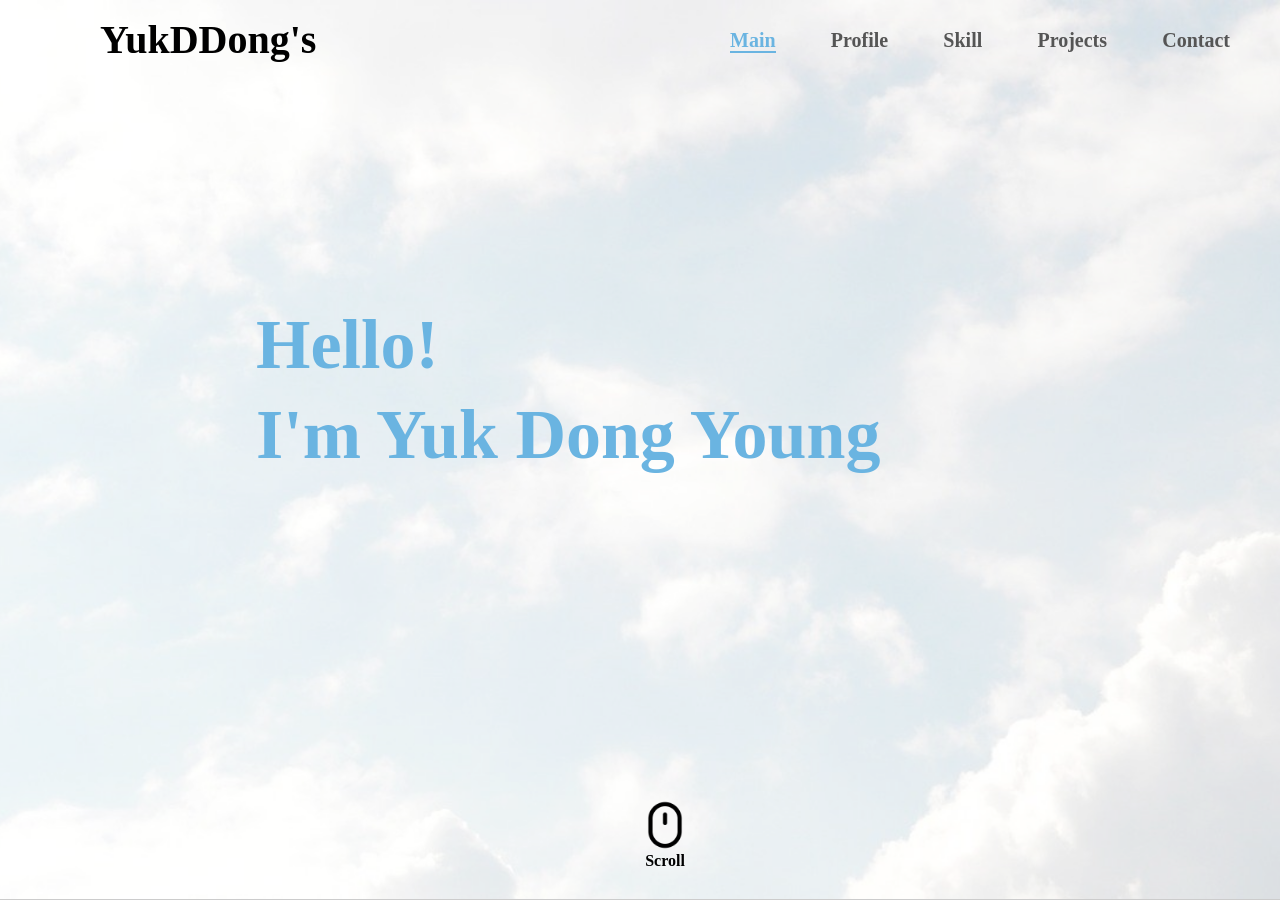
==== index.html @ b61f5d7a "1228보완수정 skill 부분 갈아엎음. 마우스 아이콘 추가. 프로젝트 부분 내용추가. 프로필 부분 내용추가 박스 쉐도우 추가" ====
<!DOCTYPE html>
<html lang="ko">

<head>
    <meta charset="UTF-8">
    <meta http-equiv="X-UA-Compatible" content="IE=edge">
    <meta name="viewport" content="width=device-width, initial-scale=1.0">
    <title>YDY's Portfolio</title>
    <link rel="stylesheet" type="text/css" href="./css/reset.css">
    <link rel="stylesheet" type="text/css" href="./css/main.css">
    <link rel="stylesheet" type="text/css" media="screen and (max-width: 480px)" href="./css/main(480).css">
    <script src="./js/jquery.js"></script>
    <script src="./js/jquery.mousewheel.min.js"></script>
    <script src="./js/circle-progress.js"></script>
    <script type="text/javascript" src="https://cdn.jsdelivr.net/npm/@emailjs/browser@3/dist/email.min.js"></script>
    <script src="./js/main.js"></script>
    <script src="./js/main(480).js"></script>
</head>

<body>
    <!-- PC화면 -->
    <div id="wrap">
        <!-- 상단고정 -->
        <header id="header">
            <h1 class="logo">YukDDong's</h1>
            <ul class="nav">
                <li><a href="#">Main</a></li>
                <li><a href="#">Profile</a></li>
                <li><a href="#">Skill</a></li>
                <li><a href="#">Projects</a></li>
                <li><a href="#">Contact</a></li>
            </ul>
        </header>


        



        <!-- 전체 div박스 -->
        <div id="total_box">
            <!-- 메인 -->
            <div id="main">
                <div id="main_in">
                    <h2>
                        Hello!<br>
                        I'm Yuk Dong Young
                    </h2>
                </div>
                <div id="mouse_btn">
                    <img src="./img/icon/mouse.png" alt="mouse">
                    <p>Scroll</p>
                </div>
            </div>












            <!-- 프로필 -->
            <div id="profile">
                <h4 id="profile_ttl">Profile</h4>
                <div id="profile_in">
                    <div class="img_box"></div>
                    <div class="txt_box">
                        <h3>
                            Front End Developer<br>
                            육동영입니다.
                        </h3>
                        <p>
                            저는 배움과 성장에 희열을 느끼고<br>
                            열정이 넘치며, 도전을 즐깁니다.<br><br>
                            소통하는 것을 좋아하고 
                            팀으로써 목표를 달성하는 것에 성취감을 느낍니다.
                        </p>
                        <ul class="site_box">
                            <li>
                                <a href="https://github.com/YukDDong/YukDDong" target="_blank">
                                    <img src="./img/icon/github.png" alt="">
                                    <span>Git hub</span>
                                </a>
                            </li>
                            <li>
                                <a href="https://blog.naver.com/ekfhd5537" target="_blank">
                                    <img src="./img/icon/naver_blog.png" alt="">
                                    <span>Blog</span>
                                </a>
                            </li>
                        </ul>
                    </div>
                </div>
                <div id="mouse_btn">
                    <img src="./img/icon/mouse.png" alt="mouse">
                    <p>Scroll</p>
                </div>
            </div>











            <!-- 스킬 -->
            <div id="skill">
                <h4 id="skill_ttl">Skill</h4>
                <div id="skill_in">
                    <ul>
                        <li>
                            <div class="skill_img">
                                <img src="./img/icon/html.png" alt="">
                            </div>
                            <h5>HTML</h5>
                        </li>
                        <li>
                            <div class="skill_img">
                                <img src="./img/icon/css.png" alt="">
                            </div>
                            <h5>CSS</h5>
                        </li>
                        <li>
                            <div class="skill_img">
                                <img src="./img/icon/js.png" alt="">
                            </div>
                            <h5>JAVASCRIPT</h5>
                        </li>
                        <li>
                            <div class="skill_img">
                                <img src="./img/icon/jqeury.png" alt="">
                            </div>
                            <h5>JQUERY</h5>
                        </li>
                        <li>
                            <div class="skill_img">
                                <img src="./img/icon/nodejs.png" alt="">
                            </div>
                            <h5>NODEJS</h5>
                        </li>
                        <li>
                            <div class="skill_img">
                                <img src="./img/icon/react.png" alt="">
                            </div>
                            <h5>REACT</h5>
                        </li>
                        <li>
                            <div class="skill_img">
                                <img src="./img/icon/mongodb.png" alt="">
                            </div>
                            <h5>MONGODB</h5>
                        </li>
                    </ul>
                </div>
                <div id="skill_in_m">
                    <ul>
                        <li>
                            <div>
                                <div class="chart chart1">
                                    <strong></strong>
                                </div>
                                <h5>HTML</h5>
                            </div>
                            <div>
                                <div class="chart chart2">
                                    <strong></strong>
                                </div>
                                <h5>CSS</h5>
                            </div>
                        </li>
                        <li>
                            <div>
                                <div class="chart chart3">
                                    <strong></strong>
                                </div>
                                <h5>JQUERY</h5>
                            </div>
                            <div>
                                <div class="chart chart4">
                                    <strong></strong>
                                </div>
                                <h5>JAVASCRIPT</h5>
                            </div>
                        </li>
                        <li>
                            <div>
                                <div class="chart chart5">
                                    <strong></strong>
                                </div>
                                <h5>NODE.JS</h5>
                            </div>
                        </li>
                    </ul>

                </div>
                <div id="mouse_btn">
                    <img src="./img/icon/mouse.png" alt="mouse">
                    <p>Scroll</p>
                </div>
            </div>












            <!-- 프로젝트 -->
            <div id="projects">
                <h4 id="projects_ttl">Projects</h4>
                <div class="left_btn"><img src="./img/icon/right_btn.png" alt=""></div>
                <div class="right_btn"><img src="./img/icon/right_btn.png" alt=""></div>
                <div id="projects_in">
                    <ul>
                        <li>
                            <div class="img_box">
                                <img src="./img/projects/Hotel.png" alt="">
                            </div>
                            <div class="txt_box">
                                <h5>호텔 인터불고</h5>
                                <p class="info">
                                    UI/UX기반 프론트엔드 웹개발과정에서 메인으로 작업한 웹페이지입니다.<br><br>
                                    AdobeXD프로그램을 이용하여 와이어프레임과 프로토타입작업을 진행하였고, UI/UX구현에 중점을 두고 작업한 프로젝트입니다.
                                </p>
                                <p class="skills">
                                    사용한 기술스택 : HTML, CSS, JQUERY 
                                </p>
                                <a href="https://yukddong.github.io/Bareumi/" target="_blank">페이지로 이동</a>
                            </div>
                            <div class="number_square">1</div>
                        </li>
                        <li>
                            <div class="img_box">
                                <img src="./img/projects/CGV.png" alt="">
                            </div>
                            <div class="txt_box">
                                <h5>클론코딩 CGV</h5>
                                <p class="info">
                                    영화예매사이트 CGV를 클론코딩한 웹페이지입니다.<br><br>
                                    기존에 있는 웹사이트의 다양한 기능들을 직접 생각해내고 구현이 가능한지 확인할 수 있는 프로젝트입니다.
                                </p>
                                <p class="skills">
                                    사용한 기술스택 : HTML, CSS, JQUERY 
                                </p>
                                <a href="https://yukddong.github.io/CloneCoding-CGV-/" target="_blank">페이지로 이동</a>
                            </div>
                            <div class="number_square">2</div>
                        </li>
                        <li>
                            <div class="img_box">
                                <img src="" alt="">
                            </div>
                            <div class="txt_box">
                                <h5>클론코딩 남양몰</h5>
                                <p class="info">
                                    REACT를 이용하여 쇼핑몰인 남양몰을 클론코딩한 웹페이지<br><br>
                                    REACT의 Component를 활용할 수 있게 되었고, NODEJS를 이용하여 외부모듈(react-bootstrap, react-slick 등)을 활용해본 프로젝트입니다. (작업진행중...)
                                </p>
                                <p class="skills">
                                    사용한 기술스택 : HTML, CSS, REACT, NODEJS
                                </p>
                                <a href="">페이지로 이동</a>
                            </div>
                            <div class="number_square">3</div>
                        </li>
                    </ul>
                </div>
                <div id="mouse_btn">
                    <img src="./img/icon/mouse.png" alt="mouse">
                    <p>Scroll</p>
                </div>
            </div>













            <!-- 마치며 -->
            <div id="contact">
                <h3>
                    Thank you!
                </h3>
                <p>끝까지 봐주셔서 감사합니다!</p>
                <div class="contact_box_open_btn">
                    <span>Contact Me</span>
                </div>
            </div>
        </div>








        <!-- contact박스 -->
        <div id="contact_box">
            <button class="contact_box_close_btn">close</button>
            <form id="form">
                <h5>
                    Contact Me
                </h5>
                <input type="text" name="from_name" id="from_name" placeholder="email">
                <input type="text" name="tel" id="tel" placeholder="tel">
                <textarea name="message" id="message" placeholder="message"></textarea>
                <input type="submit" id="button" value="Send Email">
            </form>
        </div>
    </div>
</body>

</html>
---- css/main.css ----
@font-face {
    font-family: 'S-CoreDream-3Light';
    src: url('https://cdn.jsdelivr.net/gh/projectnoonnu/noonfonts_six@1.2/S-CoreDream-3Light.woff') format('woff');
    font-weight: normal;
    font-style: normal;
}


#wrap{
    width: 100%;
    height: auto;
    position: relative;
    overflow: hidden;
    font-family: 'S-CoreDream-3Light';
}


/* --------------------상단------------------- */
#header{
    width: 100%;
    height: 80px;
    z-index: 500;
    padding-left: 100px;
    padding-right: 50px;
    box-sizing: border-box;
    line-height: 80px;
    position: absolute;
    top: 0;
    left: 0;
}


#header .logo{
    float: left;
    font-size: 40px;
    font-weight: 900;
    cursor: pointer;
}

#header .nav{
    float: right;
    width: 500px;
    display: flex;
    justify-content: space-between;
}

#header .nav li a{
    font-size: 20px;
    font-weight: 600;
    color: #555;
    transition: 0.2s ease;
}

#header .nav li a:hover{
    font-size: 25px;
}

#header .nav li.on a{
    font-weight: 900;
    border-bottom: 2px solid #6AB4E1;
    color: #6AB4E1;
}

#header .nav li.on1 a{
    font-weight: 900;
    border-bottom: 2px solid #fff;
    color: #fff;
}

#header .nav .line{
    width: 30px;
    height: 2px;
    background-color: black;
}





/* scroll마우스버튼 */
#mouse_btn{
    position: absolute;
    bottom: 30px;
    left: 50%;
    width: 50px;
    height: auto;
    z-index: 200;
    text-align: center;
    transition: ease-in-out;
}

#mouse_btn img{
    width: 100%;
}

#mouse_btn p{
    font-weight: 900;
}







/* --------전체 박스------ */
#total_box{
    width: 100%;
    height: 100vh;
    position: relative;
    overflow: hidden;
}

#total_box>div{
    position: absolute;
    box-sizing: border-box;
    border-bottom: 1px solid #ccc;
}











/* --------------------메인------------------- */
#main{
    top: 0;
    left: 0;
    width: 100%;
    height: 100vh;
    background: url(../img/main_bg.png) no-repeat  50% 0;
    padding: 300px 0;
    box-sizing: border-box;
    position: relative;
}

#main_in{
    position: relative;
    width: 100%;
    height: 300px;
}

#main_in h2{
    position: absolute;
    left: 20%;
    font-size: 70px;
    font-weight: 900;
    line-height: 90px;
    color: #6AB4E1;
}













/* --------------------프로필------------------- */
#profile{
    width: 100%;
    height: 100vh;
    display: none;
    background-image: linear-gradient(to top left, #fff1eb 0%, #ace0f9 100%);
}

#profile_ttl{
    display: none;
}

#profile_in{
    margin: 0 auto;
    width: 1000px;
    height: 100vh;
    display: flex;
    align-items: center;
    justify-content: space-around;
}

#profile_in .img_box{
    margin-right: 100px;
    width: 500px;
    height: 450px;
    border-radius: 50%;
    background: url(../img/IMG_20190131_133656_505.jpg) no-repeat 50% 100%;
    background-size: 500px;
}

#profile_in .txt_box{
    width: 500px;
    height: 450px;
    display: flex;
    flex-direction: column;
    justify-content: space-between;
}

#profile_in .txt_box h3{
    font-size: 40px;
    font-weight: bolder;
    line-height: 55px;
}

#profile_in .txt_box p{
    font-size: 25px;
    font-weight: 400;
    line-height: 35px;
}

#profile_in .site_box{
    width: 300px;
    height: auto;
    display: flex;
}

#profile_in .site_box a{
    margin-right: 50px;
    display: block;
    width: 70px;
    height: 80px;
    text-align: center;
}

#profile_in .site_box img{
    margin-bottom: 15px;
    display: block;
    width: 70px;
}

#profile_in .site_box span{
    margin: 0 auto;
    display: block;
    font-size: larger;
    font-weight: 900;
}

#profile_in .site_box li:hover span{
    color: #6AB4E1;
}










/* --------------------스킬------------------- */
#skill{
    width: 100%;
    height: 100vh;
    background: url(../img/blue-gf5c94b144_1920.jpg) no-repeat 50% 0;
    padding-top: 100px;
    box-sizing: border-box;
    display: none;
}


#skill_ttl{
    display: none;
}

#skill_in{
    margin: 0 auto;
    width: 1500px;
    height: 800px;
    padding-top: 200px;
    box-sizing: border-box;
}

#skill_in>ul{
    display: flex;
    justify-content: space-between;
}

#skill_in>ul>li{
    width: 200px;
    height: 300px;
    background-color: #fff;
    border-radius: 10px;
    padding: 20px 10px;
    box-sizing: border-box;
    cursor: pointer;
    transition: 0.2s ease-in-out;
    box-shadow: rgba(0, 0, 0, 0.24) 0px 3px 8px;
}

#skill_in>ul>li:hover{
    transform: scale(1.1);
}

#skill_in>ul .skill_img{
    width: 180px;
    height: 180px;
    overflow: hidden;
    margin-bottom: 40px;
    line-height: 190px;
}

#skill_in>ul .skill_img img{
    width: 100%;
}

#skill_in h5{
    margin: 20px 0;
    font-size: 25px;
    font-weight: 900;
    text-align: center;
    color: rgba(70,129,255,0.8);
}



/* 스킬 모바일용 */
#skill_in_m{
    display: none;
}

















/* --------------------프로젝트------------------- */
#projects{
    width: 100%;
    height: 100vh;
    padding-top: 100px;
    box-sizing: border-box;
    background-image: linear-gradient(to top left, #fff1eb 0%, #ace0f9 100%);
    position: relative;
    display: none;
    /* z-index: 120; */
}

#projects_ttl{
    display: none;
}

#projects .left_btn{
    width: 50px;
    height: 50px;
    left: 200px;
    top: 50%;
    position: absolute;
    margin-top: -50px;
    cursor: pointer;
}

#projects .left_btn img{
    width: 100%;
    height: auto;
    transform: rotate(180deg);
}

#projects .right_btn{
    width: 50px;
    height: 50px;
    right: 200px;
    top: 50%;
    position: absolute;
    margin-top: -50px;
    cursor: pointer;
}

#projects .right_btn img{
    width: 100%;
    height: auto;
}

#projects_in{
    margin: 0 auto;
    width: 1200px;
    height: 700px;
    overflow: hidden;
    position: relative;
}

#projects_in>ul{
    width: auto;
    height: 700px;
    display: flex;
    position: absolute;
    left: 0;
}

#projects_in>ul>li{
    position: relative;
    width: 1200px;
    height: 700px;
    padding: 20px;
    box-sizing: border-box;
    display: flex;
    justify-content: space-around;
    align-items: center;
    background-color: #fff;
    border: 1px solid #ccc;
}



#projects_in .img_box{
    width: 40%;
    height: 90%;
    overflow: hidden;
    /* border: 1px solid #6AB4E1; */
    border-radius: 10px;
    box-shadow: 0 14px 28px rgba(0,0,0,0.25), 0 10px 10px rgba(0,0,0,0.22);
}

#projects_in .img_box img{
    width: 100%;
}

#projects_in .txt_box{
    width: 40%;
    height: 90%;
    padding: 0 30px;
    box-sizing: border-box;
    display: flex;
    flex-direction: column;
    justify-content: space-between;
}

#projects_in .txt_box h5{
    text-align: center;
    font-size: 30px;
    font-weight: 900;
}

#projects_in .txt_box .info{
    font-size: 20px;
    line-height: 30px;
}

#projects_in .txt_box a{
    display: block;
    width: 120px;
    height: 30px;
    padding: 5px 10px;
    background-color: #fff;
    align-self: flex-end;
    line-height: 30px;
    text-align: center;
    border: 1px solid #ccc;
    border-radius: 20px;
    transition: 0.3s ease;
}

#projects_in .txt_box a:hover{
    background-color: black;
    color: #fff;
}

#projects_in .number_square{
    position: absolute;
    right: 0;
    bottom: 0;
    width: 70px;
    height: 70px;
    line-height: 70px;
    text-align: center;
    font-size: 30px;
    font-weight: 900;
    color: #fff;
    background-color: rgba(129, 129, 129, 0.5);
    border-radius: 5px 0 0 0;
}
















/* --------------------마치며------------------- */
#contact{
    width: 100%;
    height: 100vh;
    background: url(../img/contact_bg.png) no-repeat 50% 0;
    padding-top: 250px;
    text-align: center;
    position: relative;
    display: none;
}

#contact h3{
    font-size: 100px;
    font-weight: 900;
    color: #3888ff;
    margin-bottom: 40px;
}

#contact>p{
    font-size: 25px;
    font-weight: 900;
    color: #555;
}

#contact .contact_box_open_btn{
    margin: 0 auto;
    margin-top: 20px;
    width: 150px;
    height: 150px;
    cursor: pointer;
    position: relative;
    background: url(../img/icon/cloud-computing_1.png) no-repeat 50% 0;
    background-size: 150px;
    display: flex;
    justify-content: center;
    align-items: center;
}


#contact .contact_box_open_btn span{
    margin-top: 20px;
    margin-left: -10px;
    color: rgb(99, 128, 255);
    font-size: 20px;
    font-weight: 600;
}
















#contact_box{
    display: none;
    width: 100%;
    height: 100vh;
    position: absolute;
    left: 0;
    top: 0;
    z-index: 800;
    /* background-color: rgba(53, 53, 53, 0.8); */
    background-color: rgb(255, 255, 255, 0.8);
}

#contact_box .contact_box_close_btn{
    float: right;
    margin: 15px 15px;
    padding: 15px 15px;
    border-radius: 50%;
    background-color: #6AB4E1;
    color: #fff;
    font-size: medium;
    font-weight: bold;
    border: none;
    cursor: pointer;
}

#form{
    margin: 0 auto;
    margin-top: 200px;
    width: 500px;
    height: 500px;
    background-color: #6AB4E1;
    border-radius: 5%;
    padding: 15px;
    box-sizing: border-box;
    box-shadow: rgba(0, 0, 0, 0.56) 0px 22px 70px 4px;
}

#form>h5{
    margin-bottom: 10px;
    width: 100%;
    font-size: 50px;
    line-height: 60px;
    color: #fff;
    border-bottom: 2px solid #fff;
}

#form .field {
    width: 100%;
    height: 20px;
    margin-bottom: 10px;
}

#form input[type="text"], #form textarea {
    display: block;
    width: 100%;
    height: 40px;
    line-height: 20px;
    font-size: 14px;
    padding: 5px;
    border-radius: 5px;
    border: 1px solid #fff;
    background-color: rgba(0, 0, 0, 0);
    box-sizing: border-box;
    margin-bottom: 10px;
    color: #fff;
}

#form input[type="text"]::placeholder, #form textarea::placeholder{
    color: #fff;
    opacity: 0.7;
}

#form #message{
    height: 200px;
    margin-bottom: 20px;
}

#form input[type="submit"] {
    margin: 0 auto;
    width: 200px;
    height: 50px;
    display: block;
    padding: 6px 30px;
    font-size: 20px;
    background-color: #4460AA;
    color: #fff;
    border: none;
    border-radius: 10px;
    }
---- css/main(480).css ----
#wrap{
    width: 100%;
    height: auto;
    position: relative;
    /* overflow: hidden; */
}






/* ------------상단---------------- */
#header{
    position: absolute;
    padding: 0;
    padding-left: 10px;
    height: 60px;
    line-height: 60px;
    /* background-color: aqua; */
}

#header .nav{
    display: none;
}



/* ----------전체박스----------- */
#total_box{
    width: 100%;
    height: auto;
    position: unset;
    overflow: unset;
}

#total_box>div{
    position: relative;
}





/* ------------메인----------- */
#main{
    z-index: 0;
    padding: 180px 0;
    animation: none;
    background-size: auto 100%;
    height: auto;
}

#main_in h2{
    left: 5%;
}










/* -----------프로필 -------------- */
#profile{
    z-index: 0;
    padding-top: 70px;
    box-sizing: border-box;
    position: relative;
    height: auto;
}

#profile_ttl{
    display: block;
    position: absolute;
    top: 20px;
    left: 20px;
    font-size: 40px;
    font-weight: 900;
}

#profile_in{
    margin: 0;
    width: 100%;
    flex-direction: column;
    justify-content: unset;
}

#profile_in .img_box{
    margin-right: 0;
    width: 90%;
    height: 90vw;
}

#profile_in .txt_box{
    margin-top: 10px;
    width: 100%;
    height: 350px;
    display: flex;
    flex-direction: column;
    justify-content: space-between;
    /* background-color: blanchedalmond; */
    padding-left: 30px;
    box-sizing: border-box;
}

#profile_in .txt_box h3{
    font-size: 35px;
    line-height: 50px;
}

#profile_in .site_box{
    width: 100%;
    height: 120px;
}








/* --------------스킬-------------- */
#skill{
    width: 100%;
    height: auto;
    background: url(../img/blue-gf5c94b144_1920.jpg) no-repeat 30% 0;
    padding-top: 100px;
    box-sizing: border-box;
}

#skill_ttl{
    display: block;
    position: absolute;
    top: 20px;
    left: 20px;
    font-size: 40px;
    font-weight: 900;
}

#skill_in{
    display: none;
}




/* 스킬 모바일용 */
#skill_in_m{
    display: block;
    margin: 0 auto;
    width: 85%;
    height: auto;
}

#skill_in_m ul{
    width: 100%;
    height: auto;
}

#skill_in_m ul li{
    margin-bottom: 20px;
    width: 100%;
    height: 200px;
    /* background-color: tomato; */
    display: flex;
    justify-content: space-between;
}

#skill_in_m ul li:last-child{
    margin-bottom: 0;
}

#skill_in_m ul li>div{
    width: 45%;
    height: 200px;
    text-align: center;
}

#skill_in_m .chart{
    position: relative;
    text-align: center;
}

#skill_in_m .chart>strong{
    position: absolute;
    left: 0;
    top: 40%;
    margin-left: 0;
    margin-top: 0;
    width: 100%;
    height: 50px;
    font-size: 30px;
    color: #fff;
}

#skill_in_m h5{
    margin-top: 10px;
    font-size: 25px;
    font-weight: 600;
    text-align: center;
    /* color: #5683ff; */
    color: rgba(70,129,255,0.8);
}








/* 프로젝트 */
#projects{
    width: 100%;
    height: auto;
    padding-top: 100px;
}

#projects_ttl{
    display: block;
    position: absolute;
    top: 20px;
    left: 20px;
    font-size: 40px;
    font-weight: 900;
}

#projects .left_btn{
    display: none;
}

#projects .right_btn{
    display: none;
}

#projects_in{
    margin: 0 auto;
    width: 85%;
    height: auto;
}

#projects_in>ul{
    width: 100%;
    height: auto;
    display: flex;
    flex-direction: column;
}

#projects_in>ul>li{
    margin-bottom: 10px;
    width: 100%;
}











/* --------------------마치며------------------- */
#contact{
    width: 100%;
    height: auto;
    background: url(../img/finish_bg.png) no-repeat 50% 0;
    padding-top: 100px;
    padding-bottom: 50px;
    text-align: center;
    position: relative;
    /* line-height: 100vh; */
}

#contact h3{
    font-size: 50px;
    font-weight: 900;
    color: #3888ff;
}

#contact .contact_box_open_btn{
    margin: 0 auto;
    margin-top: 50px;
    width: 150px;
    height: 150px;
    cursor: pointer;
    position: relative;
    background: url(../img/icon/cloud-computing_1.png) no-repeat 50% 0;
    background-size: 150px;
    display: flex;
    justify-content: center;
    align-items: center;
}


#contact .contact_box_open_btn span{
    margin-top: 20px;
    margin-left: -10px;
    color: rgb(99, 128, 255);
    font-size: 20px;
    font-weight: 600;
}
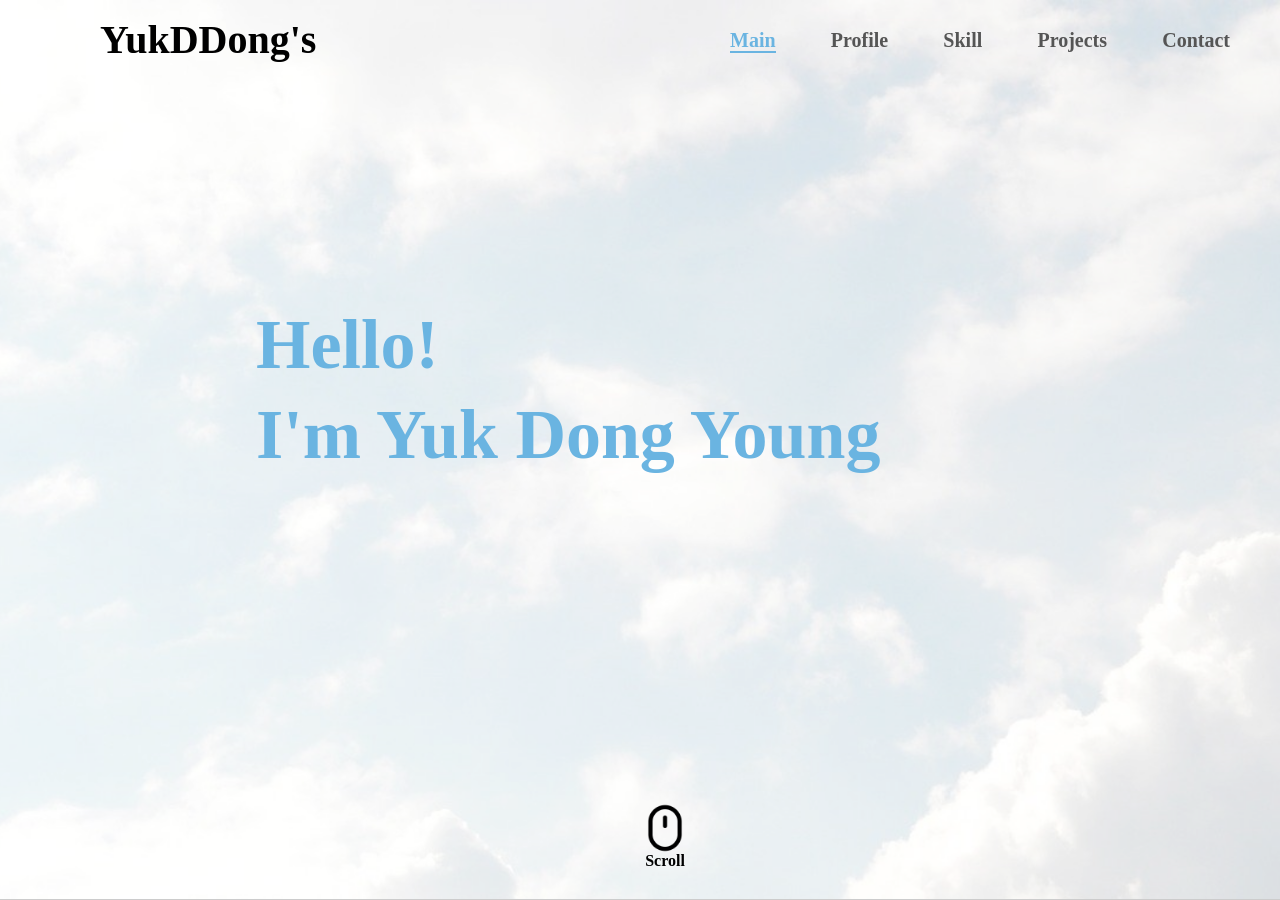
==== commit 63571dcd: "Add files via upload" ====
--- a/index.html
+++ b/index.html
@@ -318,10 +318,13 @@
 
         <!-- contact박스 -->
         <div id="contact_box">
-            <button class="contact_box_close_btn">close</button>
+            
             <form id="form">
                 <h5>
                     Contact Me
+                    <div class="contact_box_close_btn">
+                        <img src="./img/icon/close.png" alt="">
+                    </div>
                 </h5>
                 <input type="text" name="from_name" id="from_name" placeholder="email">
                 <input type="text" name="tel" id="tel" placeholder="tel">
--- a/css/main.css
+++ b/css/main.css
@@ -90,12 +90,15 @@
 }
 
 #mouse_btn img{
-    width: 100%;
+    display: block;
+    width: 100%;
+    
 }
 
 #mouse_btn p{
     font-weight: 900;
 }
+
 
 
 
@@ -320,6 +323,16 @@
     color: rgba(70,129,255,0.8);
 }
 
+
+.skill_info_box_bg{
+    position: absolute;
+    left: 0;
+    top: 0;
+    width: 100%;
+    height: 100vh;
+    z-index: 800;
+    background-color: rgb(255, 255, 255, 0.8);
+}
 
 
 /* 스킬 모바일용 */
@@ -508,7 +521,7 @@
 #contact{
     width: 100%;
     height: 100vh;
-    background: url(../img/contact_bg.png) no-repeat 50% 0;
+    background: url(../img/Contact_bg.png) no-repeat 50% 0;
     padding-top: 250px;
     text-align: center;
     position: relative;
@@ -579,17 +592,18 @@
 }
 
 #contact_box .contact_box_close_btn{
+    display: inline-block;
     float: right;
-    margin: 15px 15px;
-    padding: 15px 15px;
-    border-radius: 50%;
-    background-color: #6AB4E1;
-    color: #fff;
-    font-size: medium;
-    font-weight: bold;
-    border: none;
+    margin-right: 10px;
+    width: 30px;
+    height: 30px;
     cursor: pointer;
 }
+
+#contact_box .contact_box_close_btn img{
+    width: 100%;
+}
+
 
 #form{
     margin: 0 auto;
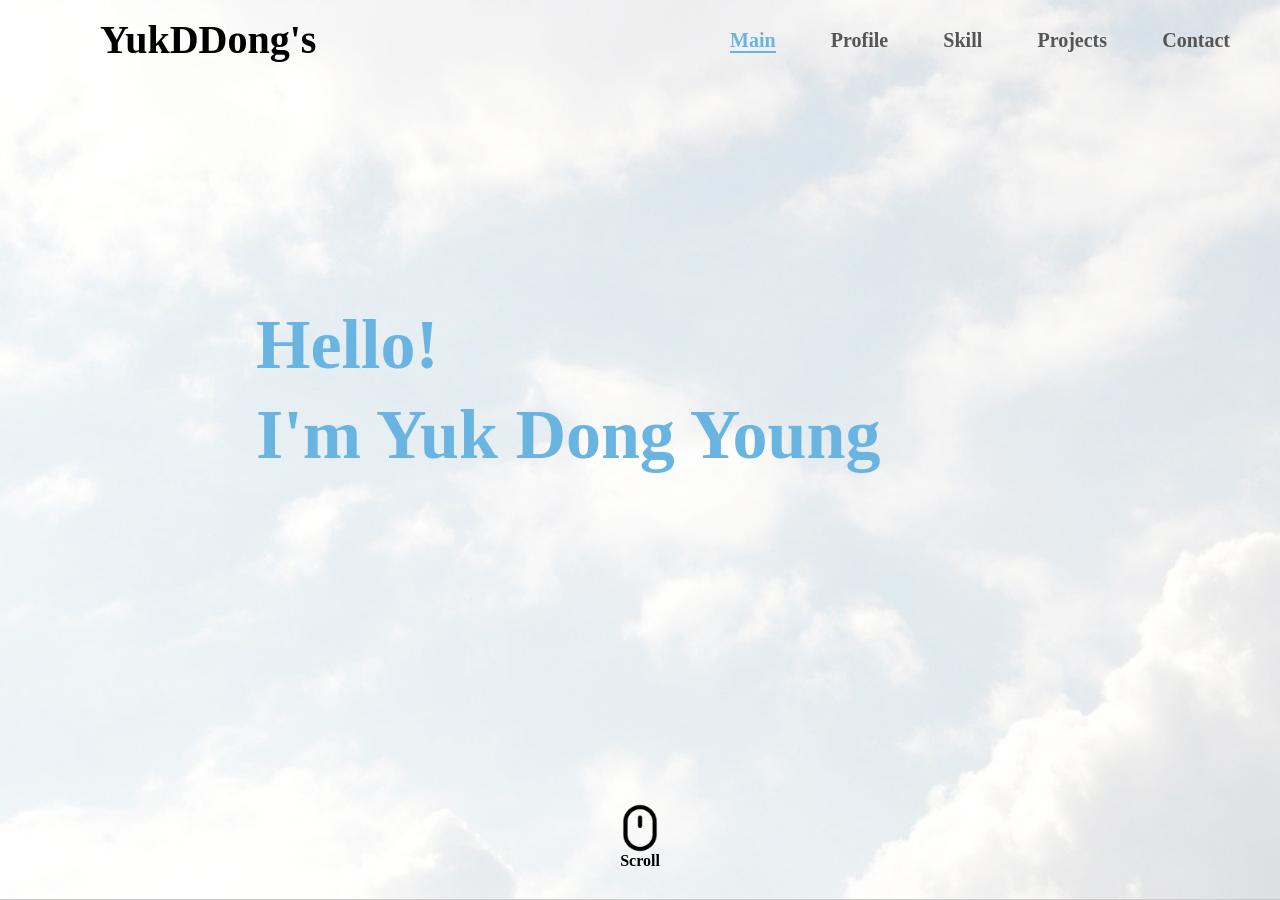
==== commit 17830c26: "skill부분 수정" ====
--- a/index.html
+++ b/index.html
@@ -11,7 +11,6 @@
     <link rel="stylesheet" type="text/css" media="screen and (max-width: 480px)" href="./css/main(480).css">
     <script src="./js/jquery.js"></script>
     <script src="./js/jquery.mousewheel.min.js"></script>
-    <script src="./js/circle-progress.js"></script>
     <script type="text/javascript" src="https://cdn.jsdelivr.net/npm/@emailjs/browser@3/dist/email.min.js"></script>
     <script src="./js/main.js"></script>
     <script src="./js/main(480).js"></script>
@@ -33,7 +32,7 @@
         </header>
 
 
-        
+
 
 
 
@@ -77,12 +76,17 @@
                         <p>
                             저는 배움과 성장에 희열을 느끼고<br>
                             열정이 넘치며, 도전을 즐깁니다.<br><br>
-                            소통하는 것을 좋아하고 
-                            팀으로써 목표를 달성하는 것에 성취감을 느낍니다.
+                            소통하는 것을 좋아하고
+                            팀으로써 목표를<br>
+                            달성하는 것에 성취감을 느낍니다.
                         </p>
+                        <div class="edu_box">
+                            <p><span>22.08~22.12</span> UI/UX기반 프론트엔드 개발자 양성과정 수료(성적우수상)</p>
+                            <p><span>23.01~</span> 스프링부트 웹개발 과정</p>
+                        </div>
                         <ul class="site_box">
                             <li>
-                                <a href="https://github.com/YukDDong/YukDDong" target="_blank">
+                                <a href="https://github.com/YukDDong" target="_blank">
                                     <img src="./img/icon/github.png" alt="">
                                     <span>Git hub</span>
                                 </a>
@@ -118,46 +122,128 @@
                 <div id="skill_in">
                     <ul>
                         <li>
-                            <div class="skill_img">
-                                <img src="./img/icon/html.png" alt="">
-                            </div>
-                            <h5>HTML</h5>
-                        </li>
-                        <li>
-                            <div class="skill_img">
-                                <img src="./img/icon/css.png" alt="">
-                            </div>
-                            <h5>CSS</h5>
-                        </li>
-                        <li>
-                            <div class="skill_img">
-                                <img src="./img/icon/js.png" alt="">
-                            </div>
-                            <h5>JAVASCRIPT</h5>
-                        </li>
-                        <li>
-                            <div class="skill_img">
-                                <img src="./img/icon/jqeury.png" alt="">
-                            </div>
-                            <h5>JQUERY</h5>
-                        </li>
-                        <li>
-                            <div class="skill_img">
-                                <img src="./img/icon/nodejs.png" alt="">
-                            </div>
-                            <h5>NODEJS</h5>
-                        </li>
-                        <li>
-                            <div class="skill_img">
-                                <img src="./img/icon/react.png" alt="">
-                            </div>
-                            <h5>REACT</h5>
-                        </li>
-                        <li>
-                            <div class="skill_img">
-                                <img src="./img/icon/mongodb.png" alt="">
-                            </div>
-                            <h5>MONGODB</h5>
+                            <div class="skill_img_box">
+                                <div class="skill_img">
+                                    <img src="./img/icon/html.png" alt="">
+                                </div>
+                                <h5>HTML</h5>
+                            </div>
+                            <div class="skill_txt_box">
+                                <p class="skill_txt">
+                                    - Html의 태그와 속성을 이해하고 문서 작성 가능<br>
+                                    - Sementic Element 를 통해 웹표준에 맞는 Html5 작성 가능
+                                </p>
+                                <p class="skill_use">
+                                    사용한 프로젝트<br>
+                                    - 포트폴리오, 클론코딩(CGV), 호텔인터불고
+                                </p>
+                            </div>
+                        </li>
+                        <li>
+                            <div class="skill_img_box">
+                                <div class="skill_img">
+                                    <img src="./img/icon/css.png" alt="">
+                                </div>
+                                <h5>CSS</h5>
+                            </div>
+                            <div class="skill_txt_box">
+                                <p class="skill_txt">
+                                    - Css를 이용해서 디자인적인 요소를 반영 가능<br>
+                                </p>
+                                <p class="skill_use">
+                                    사용한 프로젝트<br>
+                                    - FirstProject, 포트폴리오, 클론코딩(CGV), 호텔인터불고
+                                </p>
+                            </div>
+                        </li>
+                        <li>
+                            <div class="skill_img_box">
+                                <div class="skill_img">
+                                    <img src="./img/icon/js.png" alt="">
+                                </div>
+                                <h5>JAVASCRIPT</h5>
+                            </div>
+                            <div class="skill_txt_box">
+                                <p class="skill_txt">
+                                    - JavaScript 이론과 문법에 대한 이해<br>
+                                </p>
+                                <p class="skill_use">
+
+                                </p>
+                            </div>
+                        </li>
+                        <li>
+                            <div class="skill_img_box">
+                                <div class="skill_img">
+                                    <img src="./img/icon/jqeury.png" alt="">
+                                </div>
+                                <h5>JQUERY</h5>
+                            </div>
+                            <div class="skill_txt_box">
+                                <p class="skill_txt">
+                                    - JavaScript 라이브러리인 jQuery 문법에 대한 이해와 활용 가능 <br>
+                                    - jQuery를 이용한 웹페이지 기능 구현 가능
+                                </p>
+                                <p class="skill_use">
+                                    사용한 프로젝트<br>
+                                    - FirstProject, 포트폴리오, 클론코딩(CGV), 호텔인터불고
+                                </p>
+                            </div>
+                        </li>
+                        <li>
+                            <div class="skill_img_box">
+                                <div class="skill_img">
+                                    <img src="./img/icon/nodejs.png" alt="">
+                                </div>
+                                <h5>NODEJS</h5>
+                            </div>
+                            <div class="skill_txt_box">
+                                <p class="skill_txt">
+                                    - 기본적인 개념의 이해<br>
+                                    - 유저기능( 로그인, 회원가입 등 ) 에 대한 서버 코드 이해 가능
+                                </p>
+                                <p class="skill_use">
+                                    사용한 프로젝트<br>
+                                    - FirstProject
+                                </p>
+                            </div>
+                        </li>
+                        <li>
+                            <div class="skill_img_box">
+                                <div class="skill_img">
+                                    <img src="./img/icon/react.png" alt="">
+                                </div>
+                                <h5>REACT</h5>
+                            </div>
+                            <div class="skill_txt_box">
+                                <p class="skill_txt">
+                                    - 기본 구조를 이해하고 Component 활용 가능<br>
+                                    - Hook을 이용한 상태관리를 이해하고 활용 가능<br>
+                                    - 서버로 데이터 요청을 할 수 있고 데이터를 활용 가능
+                                </p>
+                                <p class="skill_use">
+                                    사용한 프로젝트<br>
+                                    - FirstProject
+                                </p>
+                            </div>
+                        </li>
+                        <li>
+                            <div class="skill_img_box">
+                                <div class="skill_img">
+                                    <img src="./img/icon/mongodb.png" alt="">
+                                </div>
+                                <h5>MONGODB</h5>
+                            </div>
+                            <div class="skill_txt_box">
+                                <p class="skill_txt">
+                                    - SQL 과 NoSQL 의 차이를 이해<br>
+                                    - React 페이지와 연결하여 간단한 데이터 활용 가능
+                                </p>
+                                <p class="skill_use">
+                                    사용한 프로젝트<br>
+                                    - FirstProject
+                                </p>
+                            </div>
                         </li>
                     </ul>
                 </div>
@@ -200,8 +286,8 @@
                             </div>
                         </li>
                     </ul>
-
-                </div>
+                </div>
+                <p class="click_msg">스킬을 클릭하시면 상세정보가 나타나요!</p>
                 <div id="mouse_btn">
                     <img src="./img/icon/mouse.png" alt="mouse">
                     <p>Scroll</p>
@@ -228,6 +314,43 @@
                     <ul>
                         <li>
                             <div class="img_box">
+                                <img src="" alt="">
+                            </div>
+                            <div class="txt_box">
+                                <h5>FirstProject</h5>
+                                <p class="info">
+                                    REACT를 이용한 협업 팀프로젝트<br><br>
+                                    REACT의 Component를 활용할 수 있게 되었고, NODEJS를 이용하여 외부모듈(react-bootstrap, react-slick 등)을
+                                    활용해본 프로젝트입니다. (작업진행중...)
+                                </p>
+                                <p class="skills">
+                                    사용한 기술스택<br>
+                                    HTML, CSS, REACT, NODEJS, MongoDB
+                                </p>
+                                <a href="http://15.164.251.209:5000" target="_blank">페이지로 이동</a>
+                            </div>
+                            <div class="number_square">1</div>
+                        </li>
+                        <li>
+                            <div class="img_box">
+                                <img src="./img/projects/CGV.png" alt="">
+                            </div>
+                            <div class="txt_box">
+                                <h5>클론코딩 CGV</h5>
+                                <p class="info">
+                                    영화예매사이트 CGV를 클론코딩한 웹페이지입니다.<br><br>
+                                    기존에 있는 웹사이트의 다양한 기능들을 직접 생각해내고 구현이 가능한지 확인할 수 있는 프로젝트입니다.
+                                </p>
+                                <p class="skills">
+                                    사용한 기술스택<br>
+                                    HTML, CSS, JQUERY
+                                </p>
+                                <a href="https://yukddong.github.io/CloneCoding-CGV-/" target="_blank">페이지로 이동</a>
+                            </div>
+                            <div class="number_square">2</div>
+                        </li>
+                        <li>
+                            <div class="img_box">
                                 <img src="./img/projects/Hotel.png" alt="">
                             </div>
                             <div class="txt_box">
@@ -237,43 +360,10 @@
                                     AdobeXD프로그램을 이용하여 와이어프레임과 프로토타입작업을 진행하였고, UI/UX구현에 중점을 두고 작업한 프로젝트입니다.
                                 </p>
                                 <p class="skills">
-                                    사용한 기술스택 : HTML, CSS, JQUERY 
+                                    사용한 기술스택<br>
+                                    HTML, CSS, JQUERY
                                 </p>
                                 <a href="https://yukddong.github.io/Bareumi/" target="_blank">페이지로 이동</a>
-                            </div>
-                            <div class="number_square">1</div>
-                        </li>
-                        <li>
-                            <div class="img_box">
-                                <img src="./img/projects/CGV.png" alt="">
-                            </div>
-                            <div class="txt_box">
-                                <h5>클론코딩 CGV</h5>
-                                <p class="info">
-                                    영화예매사이트 CGV를 클론코딩한 웹페이지입니다.<br><br>
-                                    기존에 있는 웹사이트의 다양한 기능들을 직접 생각해내고 구현이 가능한지 확인할 수 있는 프로젝트입니다.
-                                </p>
-                                <p class="skills">
-                                    사용한 기술스택 : HTML, CSS, JQUERY 
-                                </p>
-                                <a href="https://yukddong.github.io/CloneCoding-CGV-/" target="_blank">페이지로 이동</a>
-                            </div>
-                            <div class="number_square">2</div>
-                        </li>
-                        <li>
-                            <div class="img_box">
-                                <img src="" alt="">
-                            </div>
-                            <div class="txt_box">
-                                <h5>클론코딩 남양몰</h5>
-                                <p class="info">
-                                    REACT를 이용하여 쇼핑몰인 남양몰을 클론코딩한 웹페이지<br><br>
-                                    REACT의 Component를 활용할 수 있게 되었고, NODEJS를 이용하여 외부모듈(react-bootstrap, react-slick 등)을 활용해본 프로젝트입니다. (작업진행중...)
-                                </p>
-                                <p class="skills">
-                                    사용한 기술스택 : HTML, CSS, REACT, NODEJS
-                                </p>
-                                <a href="">페이지로 이동</a>
                             </div>
                             <div class="number_square">3</div>
                         </li>
@@ -318,7 +408,7 @@
 
         <!-- contact박스 -->
         <div id="contact_box">
-            
+
             <form id="form">
                 <h5>
                     Contact Me
@@ -332,7 +422,14 @@
                 <input type="submit" id="button" value="Send Email">
             </form>
         </div>
+
+
+
+
+
+        <!-- 스킬 배경 박스 -->
+        <div class="skill_info_box_bg"></div>
     </div>
 </body>
 
-</html>
+</html>
--- a/css/main.css
+++ b/css/main.css
@@ -5,6 +5,9 @@
     font-style: normal;
 }
 
+*{
+    font-family: 'S-CoreDream-3Light';
+}
 
 #wrap{
     width: 100%;
@@ -82,6 +85,7 @@
     position: absolute;
     bottom: 30px;
     left: 50%;
+    margin-left: -25px;
     width: 50px;
     height: auto;
     z-index: 200;
@@ -183,28 +187,29 @@
 
 #profile_in{
     margin: 0 auto;
-    width: 1000px;
+    width: 1200px;
     height: 100vh;
     display: flex;
     align-items: center;
-    justify-content: space-around;
+    justify-content: space-between;
+    /* background-color: violet; */
 }
 
 #profile_in .img_box{
-    margin-right: 100px;
     width: 500px;
-    height: 450px;
+    height: 500px;
     border-radius: 50%;
     background: url(../img/IMG_20190131_133656_505.jpg) no-repeat 50% 100%;
-    background-size: 500px;
+    background-size: 600px;
 }
 
 #profile_in .txt_box{
-    width: 500px;
-    height: 450px;
+    width: 600px;
+    height: 500px;
     display: flex;
     flex-direction: column;
     justify-content: space-between;
+    /* background-color: #ace0f9; */
 }
 
 #profile_in .txt_box h3{
@@ -217,6 +222,15 @@
     font-size: 25px;
     font-weight: 400;
     line-height: 35px;
+}
+
+#profile_in .txt_box .edu_box p{
+    font-size: 15px;
+}
+
+#profile_in .txt_box .edu_box span{
+    display: inline-block;
+    width: 100px;
 }
 
 #profile_in .site_box{
@@ -277,9 +291,10 @@
 #skill_in{
     margin: 0 auto;
     width: 1500px;
-    height: 800px;
+    height: 650px;
     padding-top: 200px;
     box-sizing: border-box;
+    /* background-color: #3888ff; */
 }
 
 #skill_in>ul{
@@ -308,7 +323,7 @@
     height: 180px;
     overflow: hidden;
     margin-bottom: 40px;
-    line-height: 190px;
+    line-height: 180px;
 }
 
 #skill_in>ul .skill_img img{
@@ -323,16 +338,111 @@
     color: rgba(70,129,255,0.8);
 }
 
+#skill_in .skill_txt_box{
+    display: none;
+}
+
+#skill .click_msg{
+    margin: 0 auto;
+    width: 600px;
+    text-align: center;
+    font-size: 30px;
+    color: #4460AA;
+    /* background-color: #ccc */
+}
+
 
 .skill_info_box_bg{
+    display: none;
     position: absolute;
     left: 0;
     top: 0;
     width: 100%;
     height: 100vh;
     z-index: 800;
-    background-color: rgb(255, 255, 255, 0.8);
-}
+    background-color: rgba(190, 190, 190, 0.8);
+
+}
+
+.skill_info_box{
+    position: absolute;
+    top: 50%;
+    left: 50%;
+    margin-left: -500px;
+    margin-top: -300px;
+    width: 1000px;
+    height: 600px;
+    z-index: 999;
+    padding: 20px 40px;
+    box-sizing: border-box;
+    background-color: #fff;
+    border-radius: 10px;
+    overflow: hidden;
+    box-shadow: rgba(0, 0, 0, 0.16) 0px 1px 4px, rgb(51, 51, 51) 0px 0px 0px 3px;
+    display: flex;
+    justify-content: space-between;
+    align-items: center;
+    opacity: 0;
+}
+
+.skill_info_box .skill_img_box{
+    width: 300px;
+    height: 500px;
+    padding-right: 50px;
+    border-right: 1px solid #ccc;
+    /* background-color: #fff1eb; */
+    display: flex;
+    flex-direction: column;
+    justify-content: space-around;
+}
+
+.skill_info_box .skill_img{
+    width: 300px;
+    height: 300px;
+    line-height: 300px;
+}
+
+.skill_info_box .skill_img img{
+    width: 100%;
+}
+
+.skill_info_box h5{
+    margin: 20px 0;
+    font-size: 30px;
+    font-weight: 900;
+    text-align: center;
+    color: rgba(70,129,255,0.8);
+}
+
+
+
+.skill_info_box .skill_txt_box{
+    width: 500px;
+    height: 500px;
+    display: flex;
+    flex-direction: column;
+    justify-content: space-between;
+    /* background-color: #ace0f9; */
+}
+
+.skill_info_box .skill_txt{
+    width: 100%;
+    height: 200px;
+    font-size: 20px;
+    line-height: 50px;
+
+    /* background-color: #fff1eb; */
+}
+
+.skill_info_box .skill_use{
+    width: 100%;
+    height: 150px;
+    font-size: 20px;
+    line-height: 40px;
+    /* background-color: #ccc; */
+}
+
+
 
 
 /* 스킬 모바일용 */
@@ -465,6 +575,10 @@
 
 #projects_in .txt_box .info{
     font-size: 20px;
+    line-height: 30px;
+}
+
+#projects_in .txt_box .skills{
     line-height: 30px;
 }
 
